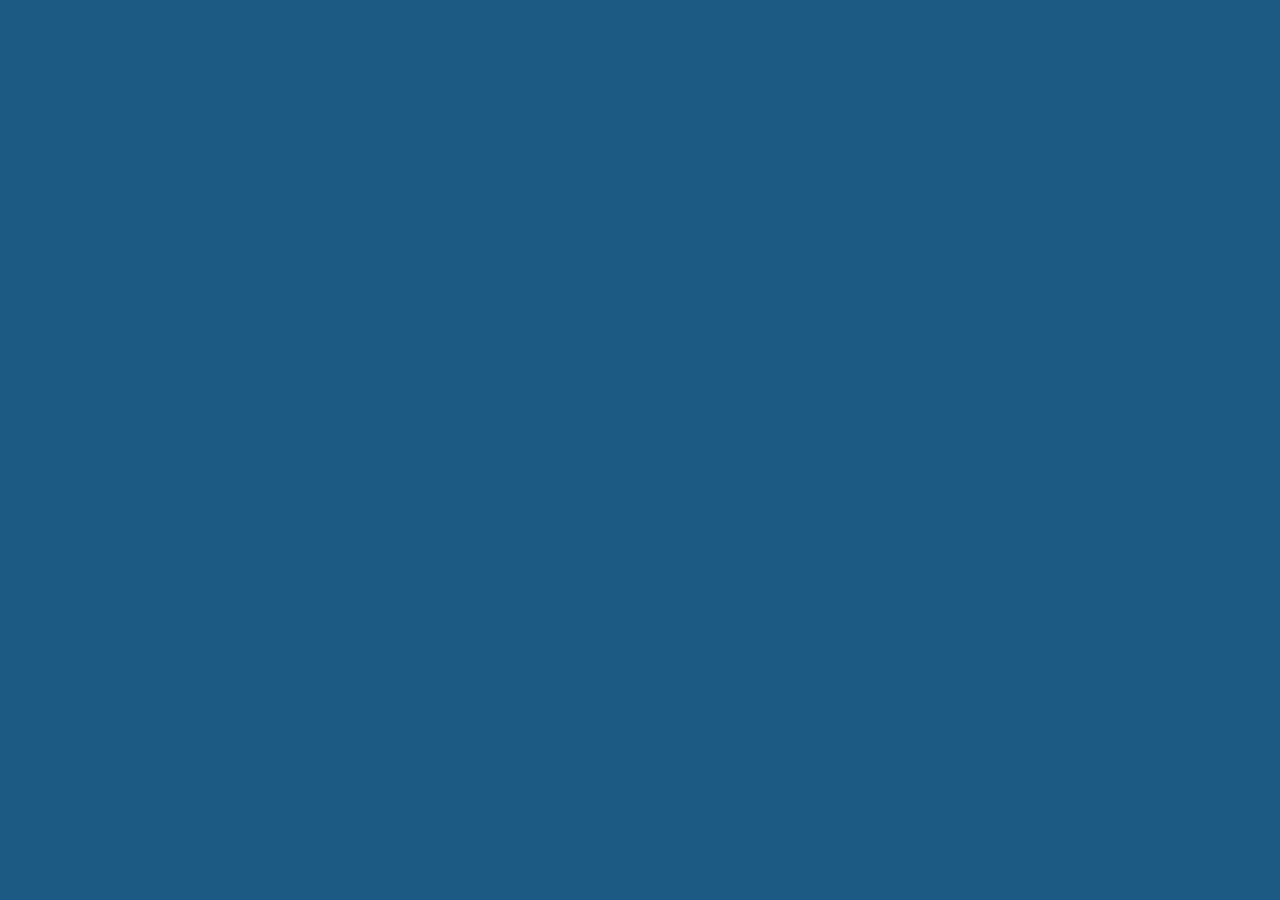
==== index.html @ 436f0b90 "Small changes to default files" ====
<!DOCTYPE html>
<html lang="en">
  <head>
    <meta charset="UTF-8" />
    <title>Website</title>
    <link rel="stylesheet" href="index.css" />
  </head>
  <body>
    



  <script scr="index.js"></script>
  </body>
</html>
---- index.css ----
body{
  background-color: #1C5A83;
  width: 100%;
  height: 100%;
  margin: 0;
  padding: 0;
}
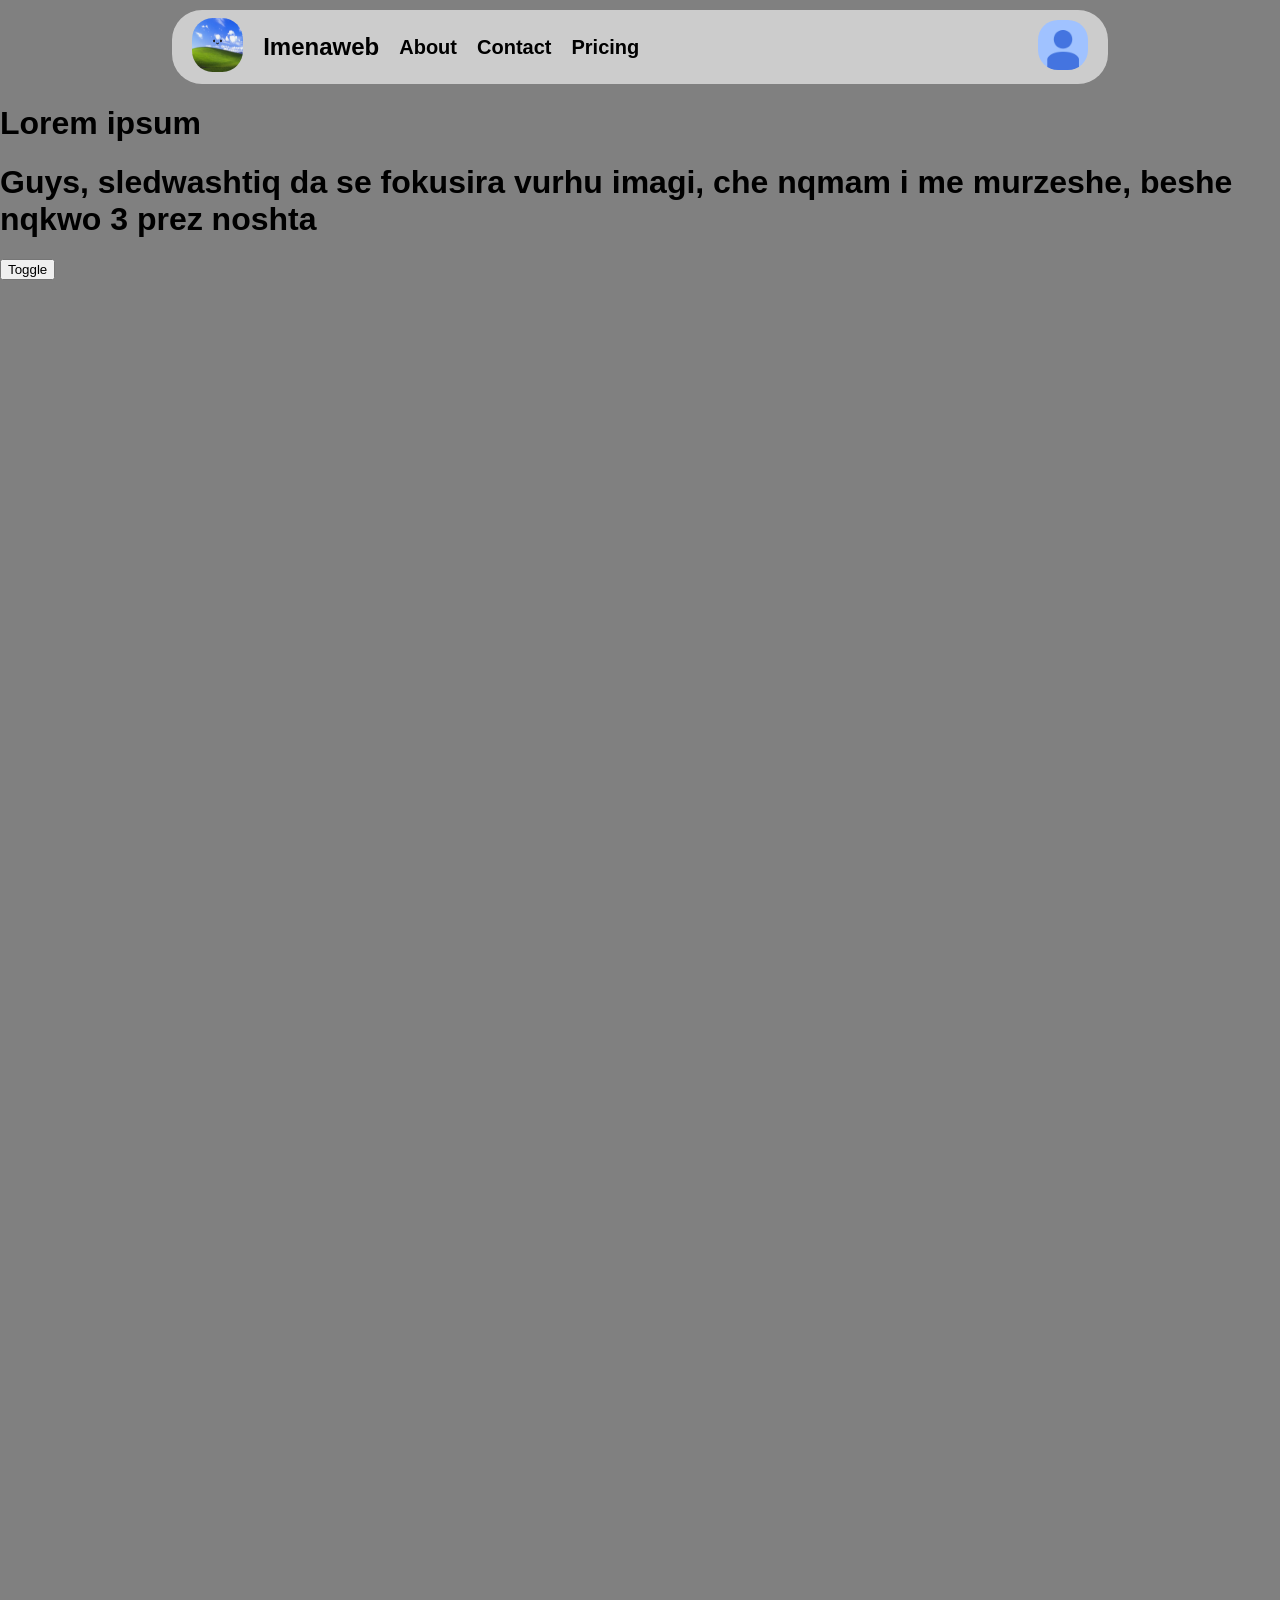
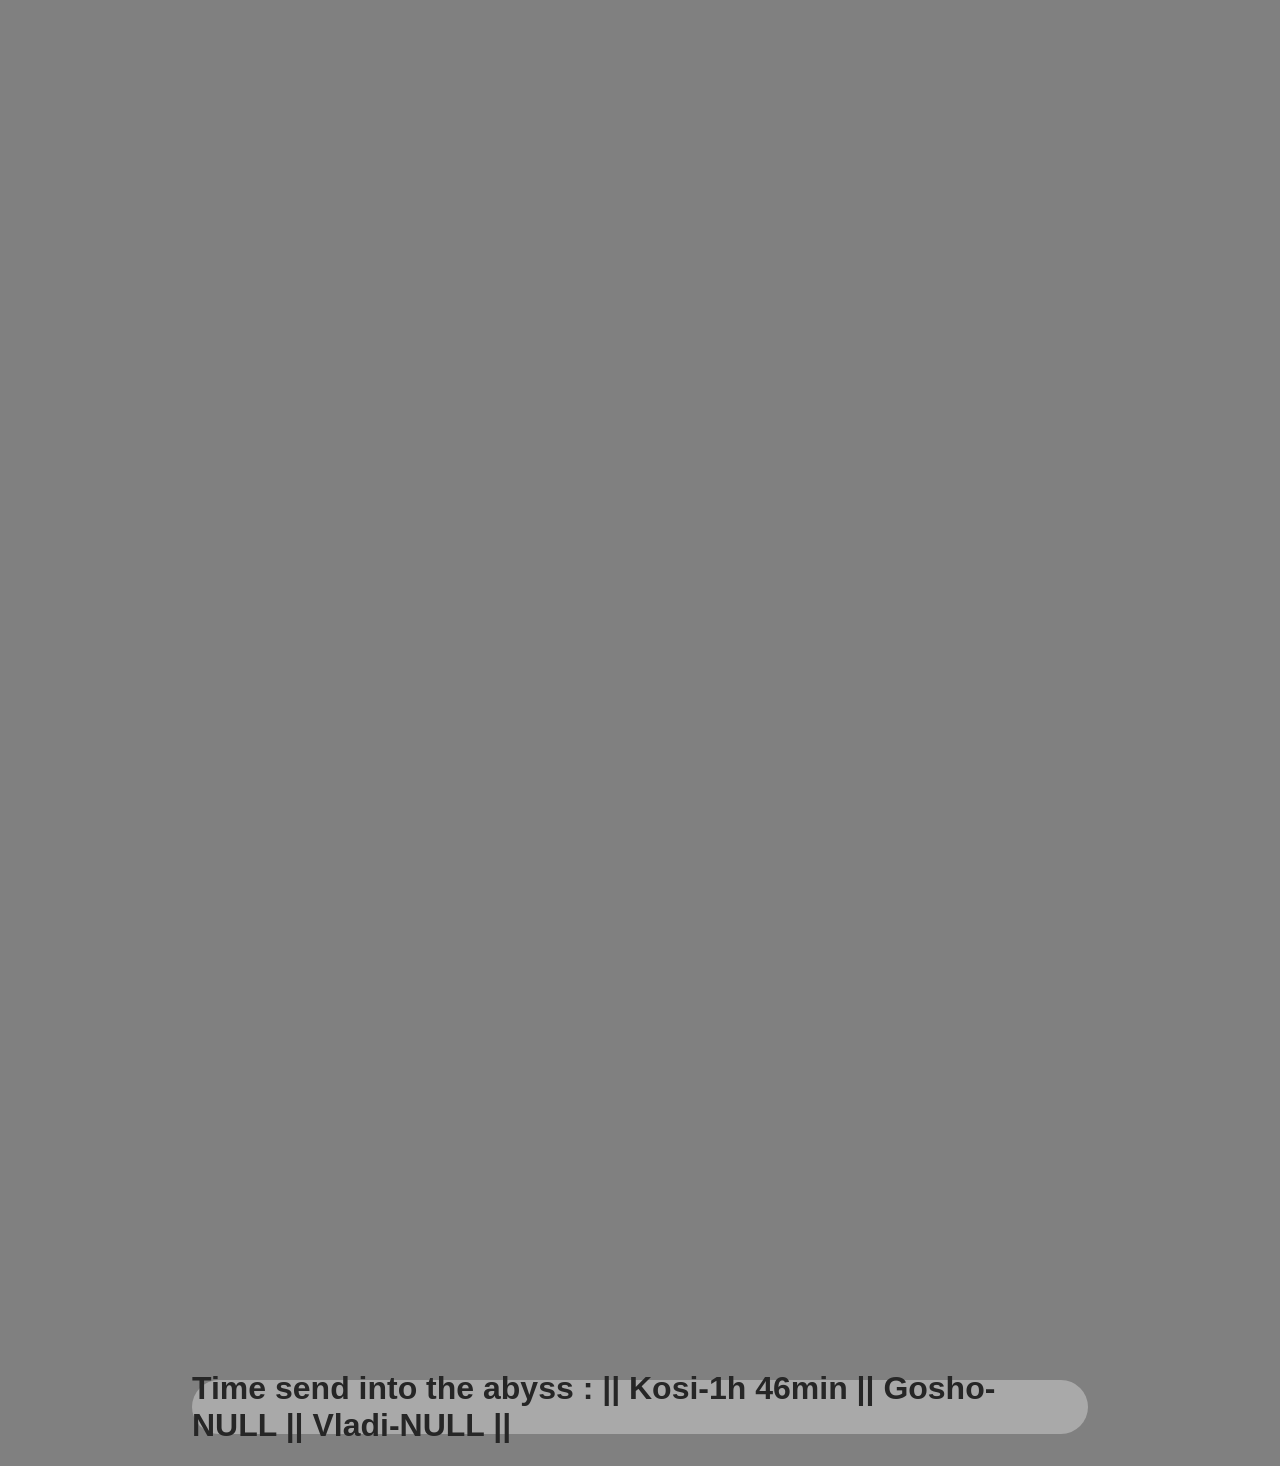
==== commit c127301d: "major changes" ====
--- a/index.html
+++ b/index.html
@@ -2,16 +2,66 @@
 <html lang="en">
   <head>
     <meta charset="UTF-8" />
-    <title>Website</title>
+    <title>TESTOWA TITLA</title>
     <link rel="stylesheet" href="index.css" />
   </head>
   <body>
-    
 
 
 
-  <script scr="index.js"></script>
-  </body>
+    <nav>
+      <div class="nav_bar" >
+
+        <a href="https://google.com" class="logo_nav">
+          <img src="logo.png" alt="logo" class="logo" />
+        </a>
+
+        <h2>Imenaweb</h2>
+        <a href="#" class="about_nav">About</a>
+        <a href="#" class="contact_nav">Contact</a>
+        <a href="#" class="pricing_nav">Pricing</a>
+
+        <a href="https://google.com" class="profile_nav">
+          <img src="profile.png" alt="profile" class="profile_img" />
+        </a>
+
+      </div>
+    </nav>
+
+
+    <main>
+      <h1>Lorem ipsum </h1> 
+      <h1>Guys, sledwashtiq da se fokusira vurhu imagi, che nqmam i me murzeshe, beshe nqkwo 3 prez noshta</h1>
+      <button type="button" id="Dark_light">Toggle</button>
+    </main>
+
+   
+<br><br><br><br><br><br><br><br><br><br><br><br><br><br><br><br><br><br><br><br><br><br><br><br><br><br><br><br><br><br><br><br><br><br><br><br><br><br><br><br><br><br><br><br><br><br><br><br><br><br><br><br><br><br><br><br><br><br><br><br><br><br><br><br><br><br><br><br><br><br><br><br><br><br><br><br><br><br><br><br><br><br><br><br><br><br><br><br><br><br><br><br><br><br><br><br><br><br><br><br>
+
+
+
+
+
+
+
+    <footer class="footer">
+
+      <div class="meme">
+        <h1>Time send into the abyss : ||  Kosi-1h 46min ||  Gosho- NULL  ||  Vladi-NULL ||  </h1>
+      </div>
+
+      <div class="footer-box">
+          <div class="socials">
+            <img src="" alt="">
+            <img src="" alt="">
+            <img src="" alt="">
+            <img src="" alt="">
+          </div>
+      </div>
+    </footer>
+
+  <script src="index.js"></script>
+</body>
 </html>
 
 
--- a/index.css
+++ b/index.css
@@ -1,10 +1,210 @@
-body{
-  background-color: #1C5A83;
-  width: 100%;
-  height: 100%;
-  margin: 0;
-  padding: 0;
-}
-
-
-
+:root {
+  --bg: gray;
+  --text: black;
+  --accent: red;
+}
+
+body.dark { 
+  /*filter: invert(1) hue-rotate(200deg);*/
+  --bg: black;
+  --text: white;
+  --accent: cyan;
+  margin: 0px;
+  padding: 0px;
+}
+
+body {
+  background: var(--bg);
+  color: var(--text);
+  transition: 0.3s;
+  font-family: Arial;
+  margin: 0px;
+  padding: 0px;
+}
+
+
+
+
+
+
+
+
+/* === NAV BAR ===*/
+
+/*just because its a cool comment it does not mean its ai u dummkopf*/
+
+
+
+nav {
+  position: sticky;
+  top: 10px;
+  z-index: 1000; 
+}
+
+.nav_bar {
+  position: sticky;
+  top: 10px;
+  overflow: visible;
+  background: rgba(255, 255, 255, 0.6);
+  margin-left: auto;
+  margin-right: auto;
+  border-radius: 30px;
+  margin-top: 10px;
+  width: 70vw;
+  height: 6vh;
+  display: flex;
+  align-items:center;
+  /* justify-content: ; */
+  padding: 10px 20px;
+  backdrop-filter: blur(10px);
+}
+
+
+/*
+ *doesent have purpose YET
+ *
+ *
+.home_nav{
+  color:black;
+  size: 30px;
+  text-decoration: none;
+  font-weight: bold;
+}
+
+.home_nav:hover {
+  size: 30px;
+  color: purple;
+  transition: 0.4s;
+}  */
+
+.logo{
+  width: 4vw;
+  height: 6vh;
+  border-radius: 40%;
+  margin-right:auto;
+  padding: 0px;
+}
+
+
+
+/*about nav text */
+.about_nav{
+  margin-left: 20px;
+  color:black;
+  font-size: 20px;
+  text-decoration: none;
+  font-weight: bold;
+  transition: 0.2s ease;
+}
+
+.about_nav:hover {
+  font-size: 22px;
+  color: purple;
+  transition: 0.2s;
+}
+
+
+
+
+/* contact*/
+.contact_nav{
+  margin-left: 20px;
+  color:black;
+  font-size: 20px;
+  text-decoration: none;
+  font-weight: bold;
+  transition: 0.3s ease;
+}
+
+.contact_nav:hover {
+  font-size: 22px;
+  color: purple;
+  transition: 0.2s;
+}
+
+
+
+
+/* pricing */
+.pricing_nav{
+  margin-left: 20px;
+  color:black;
+  font-size: 20px;
+  text-decoration: none;
+  font-weight: bold;
+  transition: 0.2s ease;
+}
+
+.pricing_nav:hover {
+  font-size: 22px;
+  color: purple;
+  transition: 0.2s;
+}
+
+
+
+.profile_img{
+  width: 50px;
+  height: 50px;
+  margin-left: auto;
+  border-radius: 40%;
+  margin-left:;
+  padding: 0px;
+}
+
+.profile_nav{
+
+  margin-left: auto;
+  
+  color:black;
+  font-size: 20px;
+  text-decoration: none;
+  font-weight: bold;
+  transition: 0.3s ease;
+}
+
+
+h2{
+  margin-left: 20px;
+  text-decoration: none;
+  font-weight: 900;
+  color: black;
+  padding: 0px;
+}
+
+
+/*=== NAV BAR END ===*/
+
+/*endless abyss */
+
+/* === FOOTER ===*/
+
+.footer {
+  margin-top:100vh;
+  background: #bbbbbb;
+  opacity: 0.7;
+  margin-left: auto;
+  margin-right: auto;
+  border-radius: 30px;
+  width: 70vw;
+  height: 6vh;
+  display: flex;
+  justify-content: center;
+  align-items: center;
+}
+
+.meme{
+  text-size: 10px;
+}
+
+
+
+
+
+
+
+
+
+
+
+
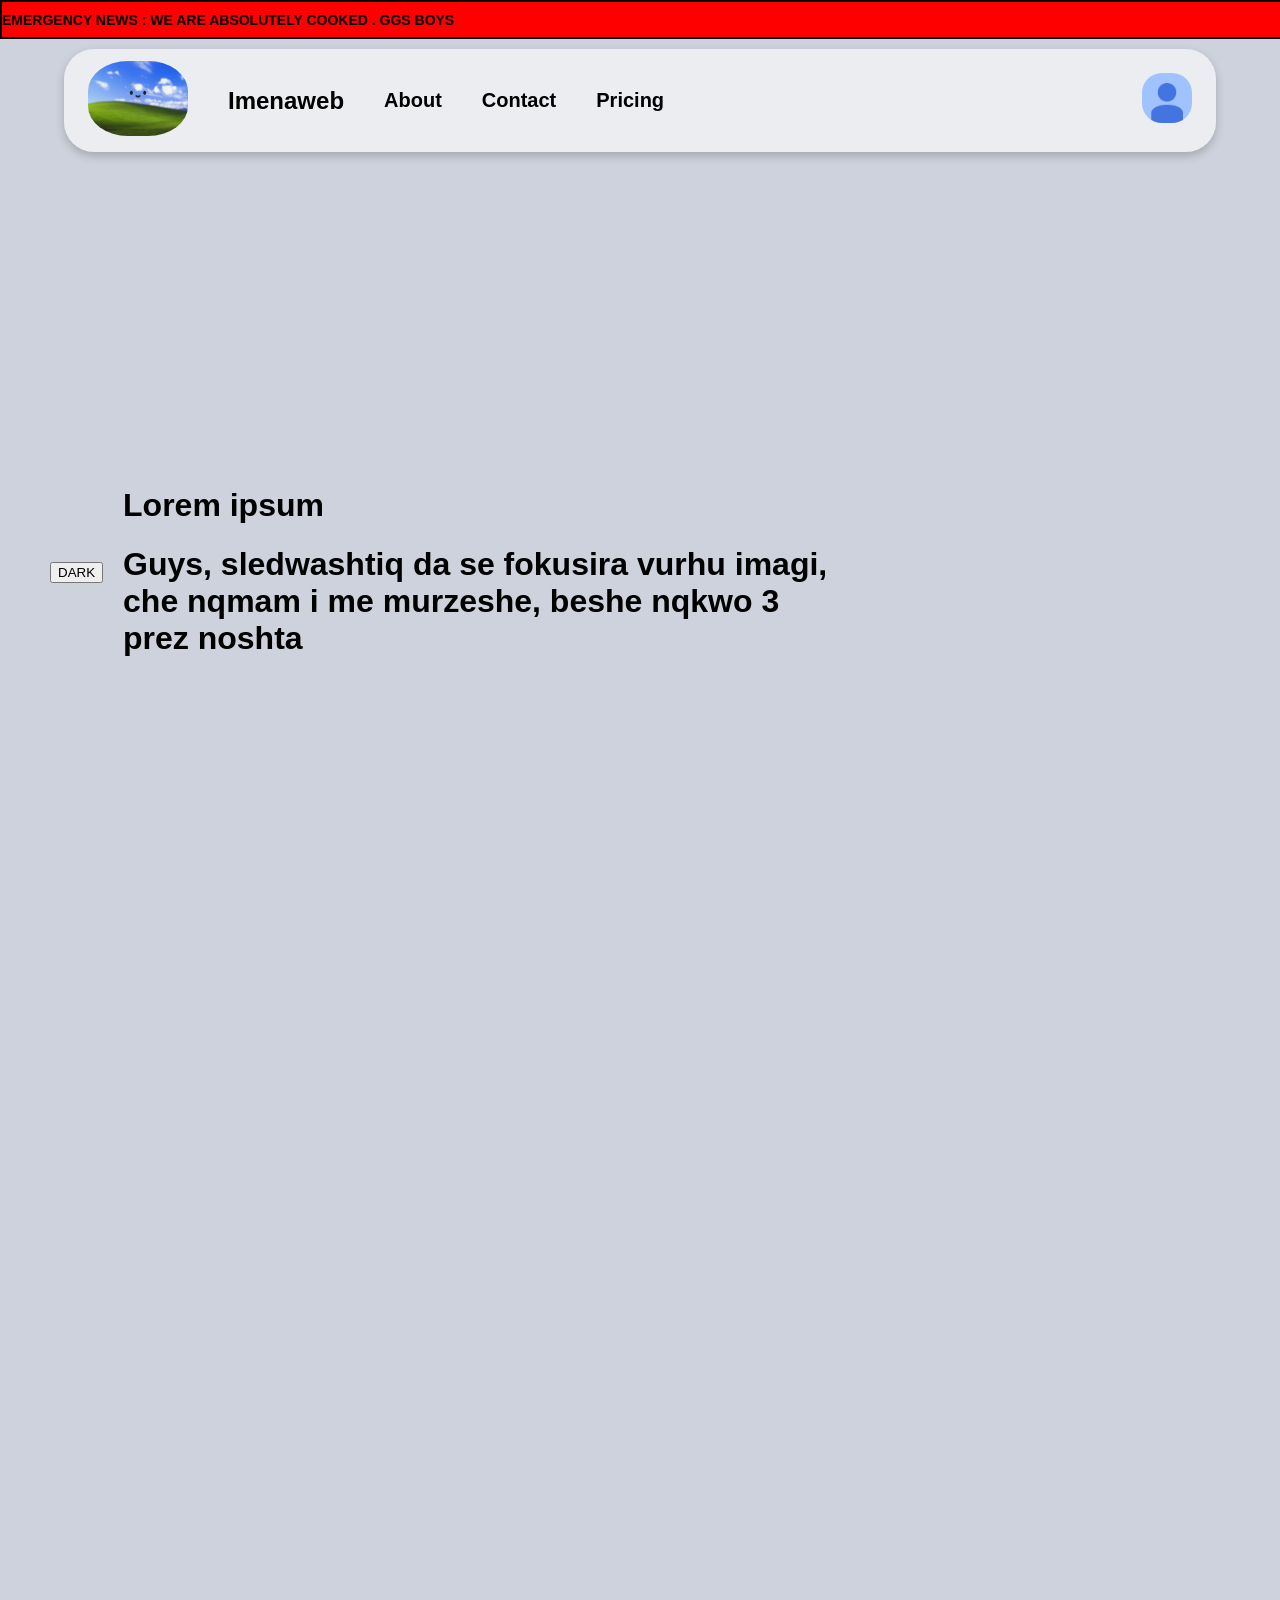
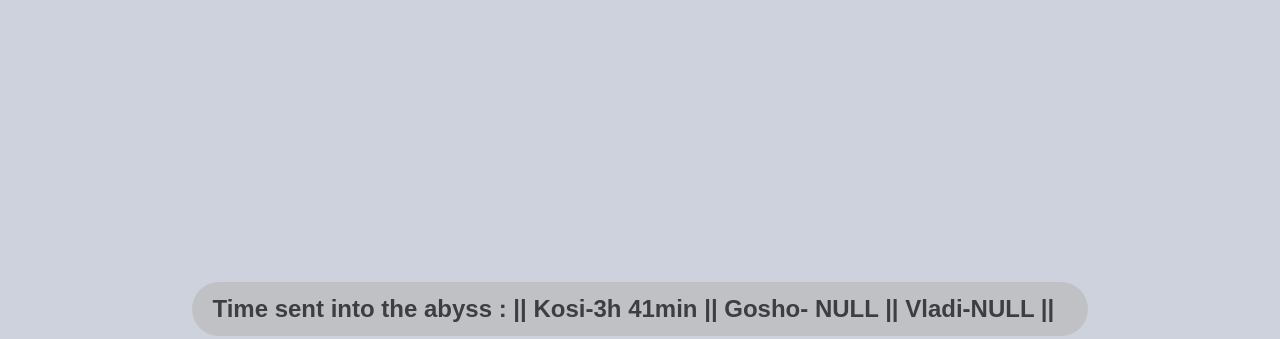
==== commit cd0804c5: "idk what is that" ====
--- a/index.html
+++ b/index.html
@@ -1,53 +1,56 @@
 <!DOCTYPE html>
 <html lang="en">
+
   <head>
     <meta charset="UTF-8" />
     <title>TESTOWA TITLA</title>
+    <link rel="icon" type="pngs/x-icon" href="pngs/favicon.png">
     <link rel="stylesheet" href="index.css" />
   </head>
+
   <body>
 
-
+    <div class="marquee" direction="left" scrollamount="15">
+      <h6>EMERGENCY NEWS :  WE ARE ABSOLUTELY COOKED . GGS BOYS </h6>
+    </div>
 
     <nav>
       <div class="nav_bar" >
-
         <a href="https://google.com" class="logo_nav">
-          <img src="logo.png" alt="logo" class="logo" />
+          <img src="pngs/logo.png" alt="logo" class="logo" />
         </a>
-
         <h2>Imenaweb</h2>
         <a href="#" class="about_nav">About</a>
         <a href="#" class="contact_nav">Contact</a>
         <a href="#" class="pricing_nav">Pricing</a>
-
         <a href="https://google.com" class="profile_nav">
-          <img src="profile.png" alt="profile" class="profile_img" />
+          <img src="pngs/profile.png" alt="profile" class="profile_img" />
         </a>
-
       </div>
     </nav>
 
+    <main>
+      <div class="wrapper_main">
+        <button type="button" id="Dark_light">DARK</button>
+        <div class="main_text">
+          <h1>Lorem ipsum </h1> 
+          <h1>Guys, sledwashtiq da se fokusira vurhu imagi, che nqmam i me murzeshe, beshe nqkwo 3 prez noshta</h1>
+        </div>
 
-    <main>
-      <h1>Lorem ipsum </h1> 
-      <h1>Guys, sledwashtiq da se fokusira vurhu imagi, che nqmam i me murzeshe, beshe nqkwo 3 prez noshta</h1>
-      <button type="button" id="Dark_light">Toggle</button>
+        <div class="image_carosell">
+          <img src="pngs/main_img.png" alt="main_img" class="main_img" />
+          <img src="pngs/vladi.png" alt="main_img" class="main_img" />
+          <img src="pngs/huh.png" alt="main_img" class="main_img" />
+          <img src="pngs/sahur.png" alt="main_img" class="main_img" />
+        </div>
+
+      </div>
     </main>
-
-   
-<br><br><br><br><br><br><br><br><br><br><br><br><br><br><br><br><br><br><br><br><br><br><br><br><br><br><br><br><br><br><br><br><br><br><br><br><br><br><br><br><br><br><br><br><br><br><br><br><br><br><br><br><br><br><br><br><br><br><br><br><br><br><br><br><br><br><br><br><br><br><br><br><br><br><br><br><br><br><br><br><br><br><br><br><br><br><br><br><br><br><br><br><br><br><br><br><br><br><br><br>
-
-
-
-
-
-
 
     <footer class="footer">
 
       <div class="meme">
-        <h1>Time send into the abyss : ||  Kosi-1h 46min ||  Gosho- NULL  ||  Vladi-NULL ||  </h1>
+        <h1>Time sent into the abyss : ||  Kosi-3h 41min ||  Gosho- NULL  ||  Vladi-NULL ||  </h1>
       </div>
 
       <div class="footer-box">
--- a/index.css
+++ b/index.css
@@ -1,9 +1,21 @@
+
+/*SETTINGS*/
 :root {
-  --bg: gray;
+  --bg: rgb(205, 210,220);
   --text: black;
   --accent: red;
 }
 
+.wrapper_main{
+  display: flex;
+  align-items: center; 
+  justify-content: space-between; 
+  padding: 50px;
+  gap: 20px;
+  min-height: 80vh; 
+}
+
+/*DARK MODE*/
 body.dark { 
   /*filter: invert(1) hue-rotate(200deg);*/
   --bg: black;
@@ -11,8 +23,11 @@
   --accent: cyan;
   margin: 0px;
   padding: 0px;
-}
-
+  transition: 0.3s;
+}
+
+
+/*LIGHT MODE*/
 body {
   background: var(--bg);
   color: var(--text);
@@ -24,10 +39,75 @@
 
 
 
-
-
-
-
+.marquee {
+  width: 100%;
+  height: 35px;
+  display: flex;
+  align-items: center;
+  overflow: hidden;
+  position: relative;
+  background-color: red;
+  animation: bgChange 3s linear infinite;
+  border: 2px solid black;
+}
+
+/* SCROLL */
+.marquee h6 {
+  position: absolute;
+  white-space: nowrap;
+  margin: 0;
+  font-size: 14px;
+  font-weight: bold;
+  animation: scroll 15s linear infinite, textChange 3s linear infinite;
+}
+
+/* movement */
+@keyframes scroll {
+  0%   { transform: translateX(100vw); }
+  100% { transform: translateX(-100%); }
+}
+
+/* text color */
+@keyframes textChange {
+  0%, 100% { color: red; }
+  25% { color: blue; }
+  50% { color: lime; }
+  75% { color: purple; }
+}
+
+/* background */
+@keyframes bgChange {
+  0%, 100% { background-color: cyan; }
+  25% { background-color: yellow; }
+  50% { background-color: magenta; }
+  75% { background-color: lime; }
+}
+
+
+
+
+
+
+
+
+
+
+
+/*.nav_bar {
+  position: sticky;
+  overflow: visible;
+  background: rgba(255, 255, 255, 0.6);
+  margin-left: auto;
+  margin-right: auto;
+  border-radius: 30px;
+  width: 70vw;
+  height: 6vh;
+  display: flex;
+  align-items:center;
+   justify-content: ; 
+  padding: 10px 20px;
+  backdrop-filter: blur(10px);
+}*/
 
 /* === NAV BAR ===*/
 
@@ -37,26 +117,26 @@
 
 nav {
   position: sticky;
-  top: 10px;
+  top: 0;
   z-index: 1000; 
 }
 
 .nav_bar {
   position: sticky;
   top: 10px;
-  overflow: visible;
-  background: rgba(255, 255, 255, 0.6);
-  margin-left: auto;
-  margin-right: auto;
+  width: min(90vw, 1200px);
+  min-height: 60px;
+  display: flex;
+  align-items: center;
+  gap: 20px;
+  margin: 10px auto;
+  padding: 12px 24px;
   border-radius: 30px;
-  margin-top: 10px;
-  width: 70vw;
-  height: 6vh;
-  display: flex;
-  align-items:center;
-  /* justify-content: ; */
-  padding: 10px 20px;
+  background: rgba(255,255,255,0.6);
   backdrop-filter: blur(10px);
+  box-sizing: border-box;
+  flex-wrap: wrap;
+  box-shadow: 0 4px 10px rgba(0, 0, 0, 0.2);
 }
 
 
@@ -78,10 +158,11 @@
 }  */
 
 .logo{
-  width: 4vw;
-  height: 6vh;
+   width: 100px;
+  height: 75px;
+  margin-left: auto;
   border-radius: 40%;
-  margin-right:auto;
+  margin-left:;
   padding: 0px;
 }
 
@@ -177,7 +258,11 @@
 
 /*endless abyss */
 
+
+
+
 /* === FOOTER ===*/
+
 
 .footer {
   margin-top:100vh;
@@ -194,17 +279,51 @@
 }
 
 .meme{
-  text-size: 10px;
-}
-
-
-
-
-
-
-
-
-
-
-
-
+  font-size: 12px;
+}
+
+.image_carosell {
+  margin-top: auto;
+  margin-left: auto;
+  height: 60vh;
+  width: 60vw;
+  overflow: hidden;
+  position: relative;
+}
+
+/*images*/
+.image_carosell img {
+  position: absolute;
+  width: 100%;
+  height: 100%;
+  object-fit: contain;
+  opacity: 0;
+  animation: fade 12s infinite;
+}
+
+/* DELAYS */
+.image_carosell img:nth-child(1) { animation-delay: 0s; }
+.image_carosell img:nth-child(2) { animation-delay: 3s; }
+.image_carosell img:nth-child(3) { animation-delay: 6s; }
+.image_carosell img:nth-child(4) { animation-delay: 9s; }
+
+/*TRANSITIONS*/
+@keyframes fade {
+  0%, 20% { 
+    opacity: 1; 
+  }
+  25%, 100% { 
+    opacity: 0; 
+  }
+
+
+/* === FOOTER END ===*/
+
+
+
+
+
+
+
+
+
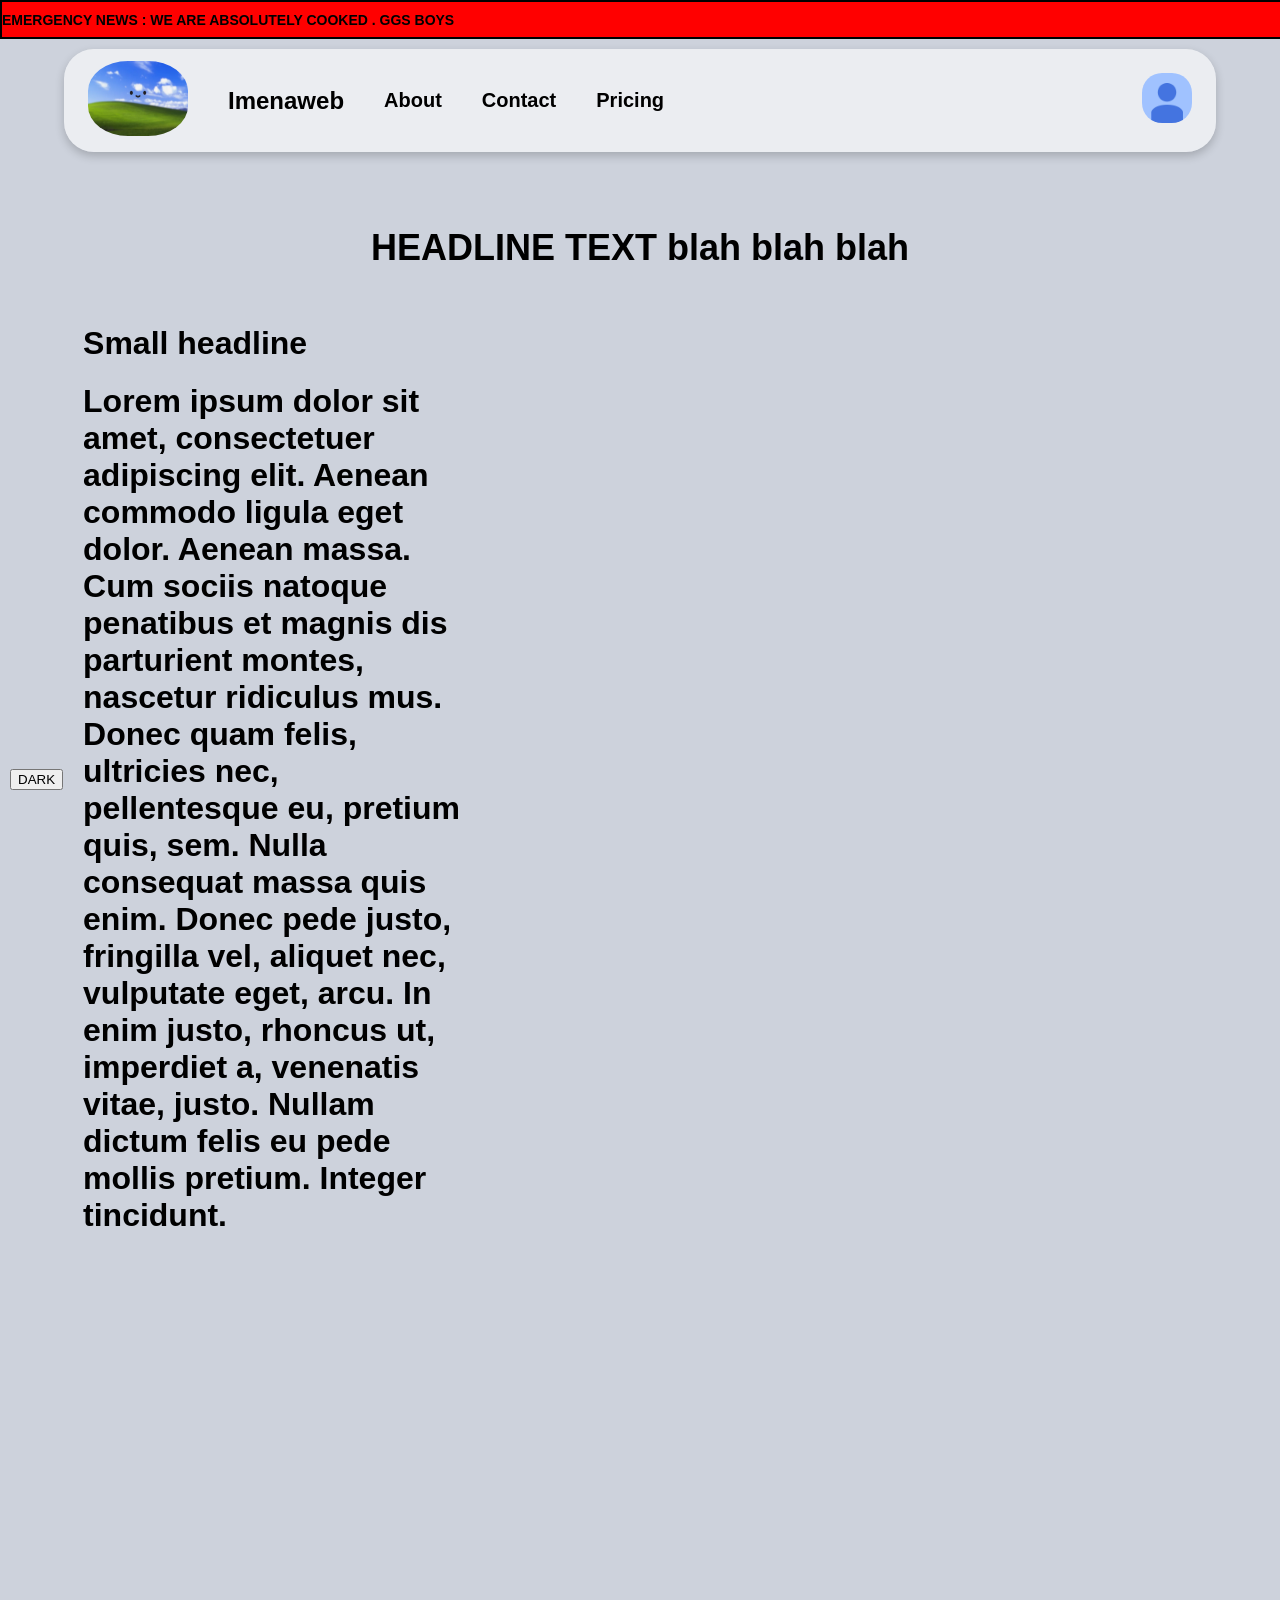
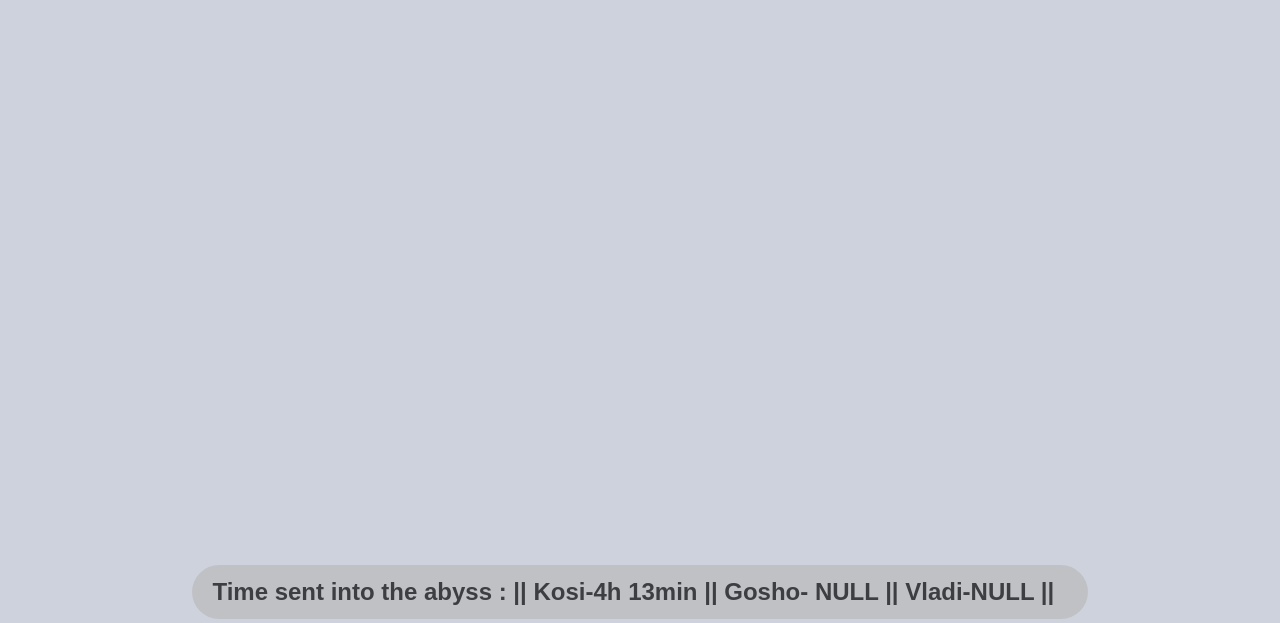
==== commit 3cf1e7ef: "small changes idk" ====
--- a/index.html
+++ b/index.html
@@ -9,8 +9,7 @@
   </head>
 
   <body>
-
-    <div class="marquee" direction="left" scrollamount="15">
+    <div class="marquee" >
       <h6>EMERGENCY NEWS :  WE ARE ABSOLUTELY COOKED . GGS BOYS </h6>
     </div>
 
@@ -29,12 +28,16 @@
       </div>
     </nav>
 
+
+
+
     <main>
+      <h1 class="headline_text"> HEADLINE TEXT blah blah blah </h1>
       <div class="wrapper_main">
         <button type="button" id="Dark_light">DARK</button>
         <div class="main_text">
-          <h1>Lorem ipsum </h1> 
-          <h1>Guys, sledwashtiq da se fokusira vurhu imagi, che nqmam i me murzeshe, beshe nqkwo 3 prez noshta</h1>
+          <h1>Small headline </h1> 
+          <h1>Lorem ipsum dolor sit amet, consectetuer adipiscing elit. Aenean commodo ligula eget dolor. Aenean massa. Cum sociis natoque penatibus et magnis dis parturient montes, nascetur ridiculus mus. Donec quam felis, ultricies nec, pellentesque eu, pretium quis, sem. Nulla consequat massa quis enim. Donec pede justo, fringilla vel, aliquet nec, vulputate eget, arcu. In enim justo, rhoncus ut, imperdiet a, venenatis vitae, justo. Nullam dictum felis eu pede mollis pretium. Integer tincidunt.</h1>
         </div>
 
         <div class="image_carosell">
@@ -47,10 +50,13 @@
       </div>
     </main>
 
+
+
+
     <footer class="footer">
 
       <div class="meme">
-        <h1>Time sent into the abyss : ||  Kosi-3h 41min ||  Gosho- NULL  ||  Vladi-NULL ||  </h1>
+        <h1>Time sent into the abyss : ||  Kosi-4h 13min ||  Gosho- NULL  ||  Vladi-NULL ||  </h1>
       </div>
 
       <div class="footer-box">
--- a/index.css
+++ b/index.css
@@ -9,10 +9,15 @@
 .wrapper_main{
   display: flex;
   align-items: center; 
-  justify-content: space-between; 
-  padding: 50px;
+  justify-content: space-evenly;
+  padding: 10px;
   gap: 20px;
-  min-height: 80vh; 
+  min-height: 60vh; 
+
+}
+
+.main_text {
+  flex: 1;
 }
 
 /*DARK MODE*/
@@ -37,7 +42,14 @@
   padding: 0px;
 }
 
-
+/*=== MAIN ===*/
+
+.headline_text{
+  margin-top: 75px;
+  text-align: center;
+  padding: 0px;
+  font-size: 36px;
+}
 
 .marquee {
   width: 100%;
@@ -123,7 +135,7 @@
 
 .nav_bar {
   position: sticky;
-  top: 10px;
+  top: 4px;
   width: min(90vw, 1200px);
   min-height: 60px;
   display: flex;
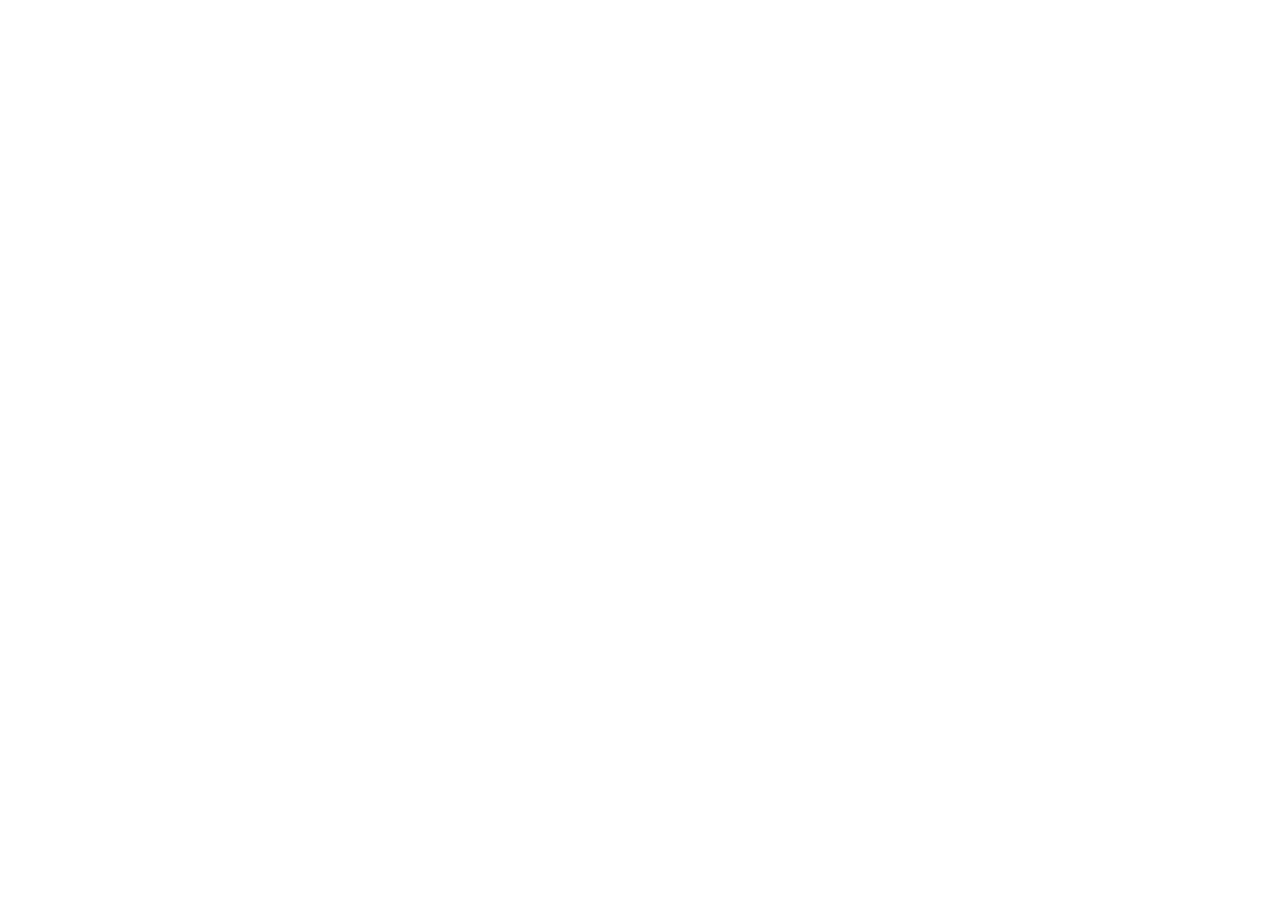
==== commit c4e0202f: "tuk sym" ====
--- a/index.html
+++ b/index.html
@@ -1,76 +1,11 @@
 <!DOCTYPE html>
 <html lang="en">
+<head>
+    <meta charset="UTF-8">
+    <meta name="viewport" content="width=device-width, initial-scale=1.0">
+    <title>Document</title>
+</head>
+<body>
 
-  <head>
-    <meta charset="UTF-8" />
-    <title>TESTOWA TITLA</title>
-    <link rel="icon" type="pngs/x-icon" href="pngs/favicon.png">
-    <link rel="stylesheet" href="index.css" />
-  </head>
-
-  <body>
-    <div class="marquee" >
-      <h6>EMERGENCY NEWS :  WE ARE ABSOLUTELY COOKED . GGS BOYS </h6>
-    </div>
-
-    <nav>
-      <div class="nav_bar" >
-        <a href="https://google.com" class="logo_nav">
-          <img src="pngs/logo.png" alt="logo" class="logo" />
-        </a>
-        <h2>Imenaweb</h2>
-        <a href="#" class="about_nav">About</a>
-        <a href="#" class="contact_nav">Contact</a>
-        <a href="#" class="pricing_nav">Pricing</a>
-        <a href="https://google.com" class="profile_nav">
-          <img src="pngs/profile.png" alt="profile" class="profile_img" />
-        </a>
-      </div>
-    </nav>
-
-
-
-
-    <main>
-      <h1 class="headline_text"> HEADLINE TEXT blah blah blah </h1>
-      <div class="wrapper_main">
-        <button type="button" id="Dark_light">DARK</button>
-        <div class="main_text">
-          <h1>Small headline </h1> 
-          <h1>Lorem ipsum dolor sit amet, consectetuer adipiscing elit. Aenean commodo ligula eget dolor. Aenean massa. Cum sociis natoque penatibus et magnis dis parturient montes, nascetur ridiculus mus. Donec quam felis, ultricies nec, pellentesque eu, pretium quis, sem. Nulla consequat massa quis enim. Donec pede justo, fringilla vel, aliquet nec, vulputate eget, arcu. In enim justo, rhoncus ut, imperdiet a, venenatis vitae, justo. Nullam dictum felis eu pede mollis pretium. Integer tincidunt.</h1>
-        </div>
-
-        <div class="image_carosell">
-          <img src="pngs/main_img.png" alt="main_img" class="main_img" />
-          <img src="pngs/vladi.png" alt="main_img" class="main_img" />
-          <img src="pngs/huh.png" alt="main_img" class="main_img" />
-          <img src="pngs/sahur.png" alt="main_img" class="main_img" />
-        </div>
-
-      </div>
-    </main>
-
-
-
-
-    <footer class="footer">
-
-      <div class="meme">
-        <h1>Time sent into the abyss : ||  Kosi-4h 13min ||  Gosho- NULL  ||  Vladi-NULL ||  </h1>
-      </div>
-
-      <div class="footer-box">
-          <div class="socials">
-            <img src="" alt="">
-            <img src="" alt="">
-            <img src="" alt="">
-            <img src="" alt="">
-          </div>
-      </div>
-    </footer>
-
-  <script src="index.js"></script>
 </body>
-</html>
-
-
+</html>
